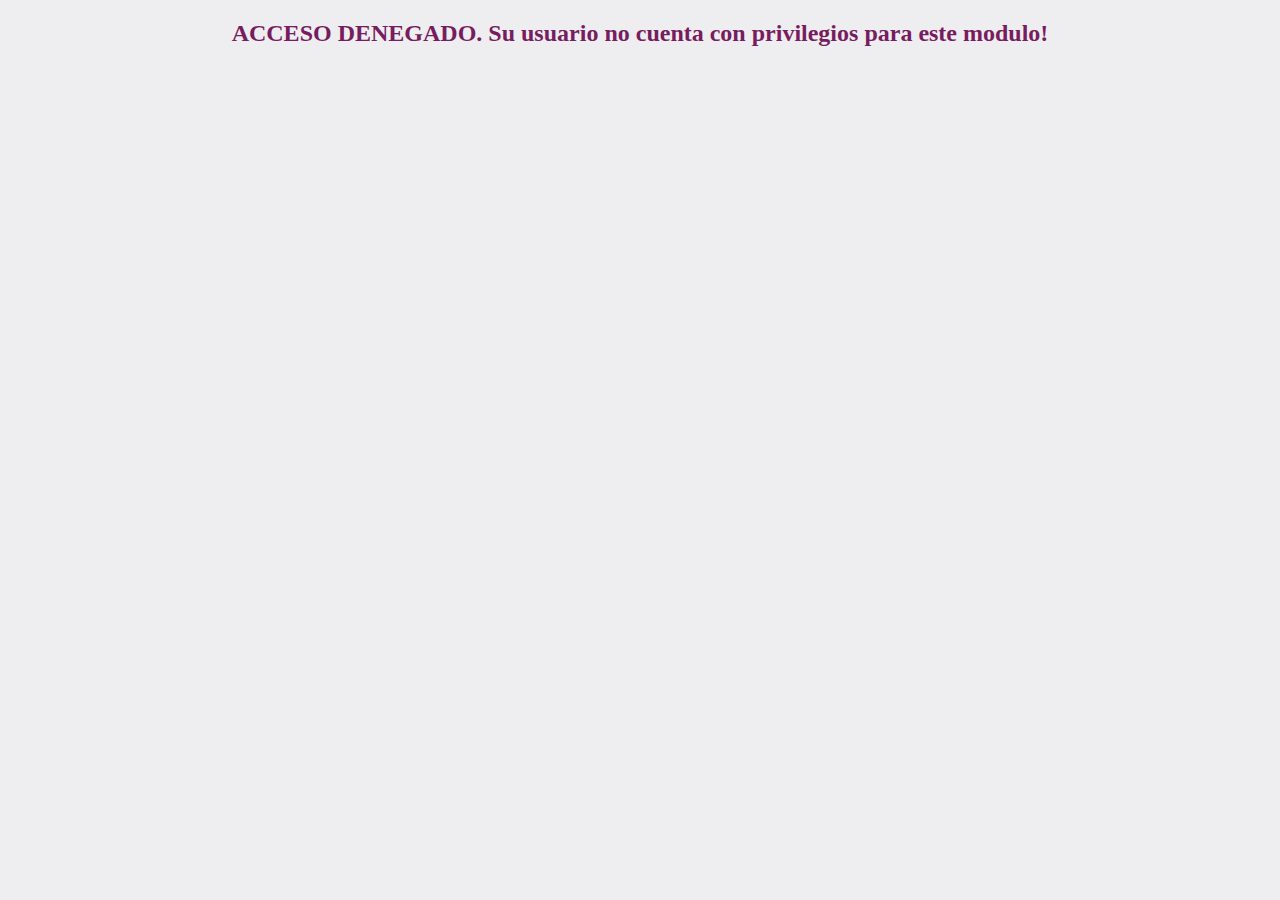
==== src/main/resources/templates/access-denied.html @ 870a792d "Initial commit" ====
<!DOCTYPE html>
<html xmlns="http://www.w3.org/1999/xhtml">


<body style="background-color:#EEEDEF">
<div>
<h2 align="center" style="color: #771D5F">ACCESO DENEGADO. Su usuario no cuenta con privilegios para este modulo!</h2>
</div>
</body>


</body>
</html>
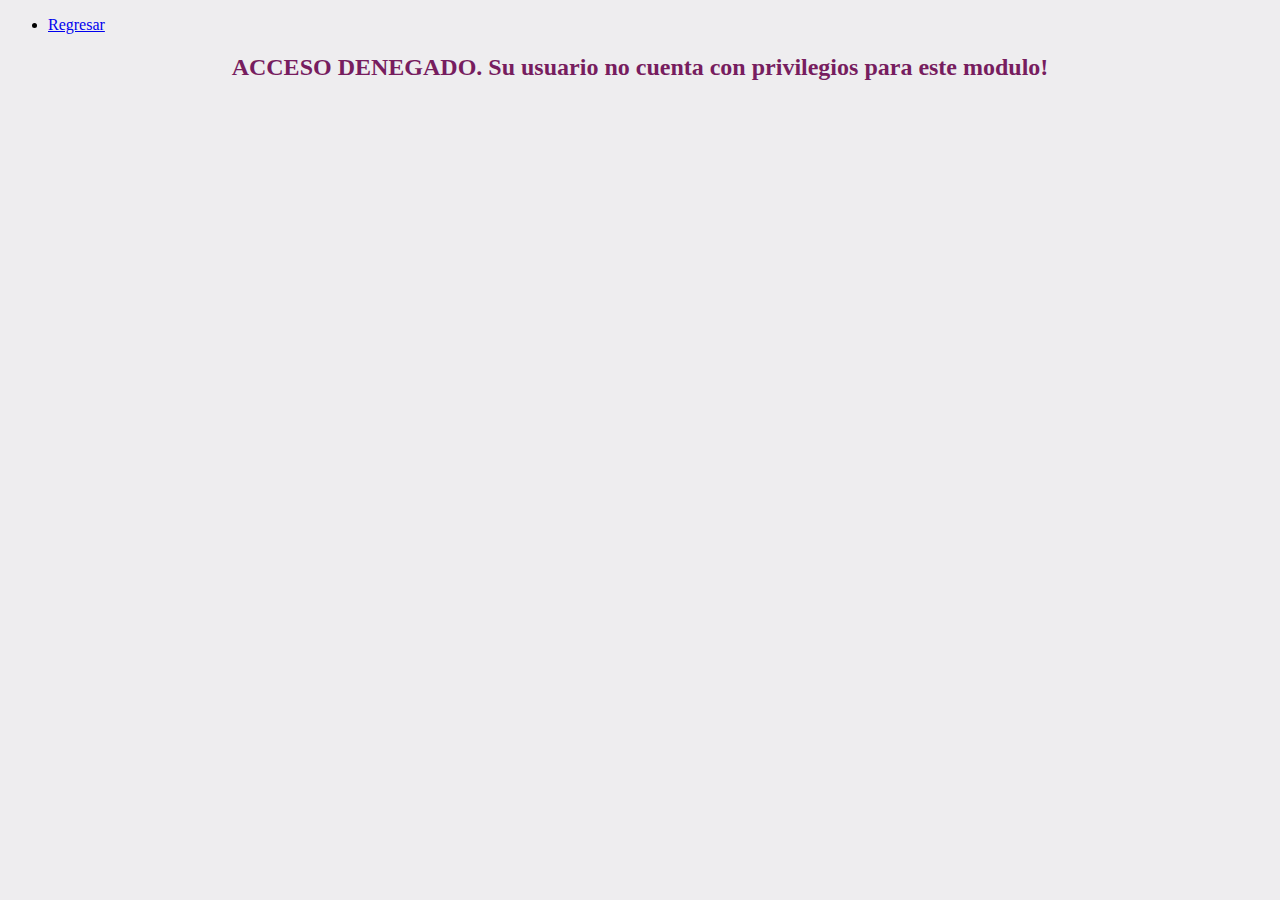
==== commit e39ecdb7: "OK FORM" ====
--- a/src/main/resources/templates/access-denied.html
+++ b/src/main/resources/templates/access-denied.html
@@ -3,6 +3,13 @@
 
 
 <body style="background-color:#EEEDEF">
+
+
+		            <ul>
+    					  <li><a href="/logout"><span class="glyphicon glyphicon-log-out"></span> Regresar </a></li>
+    				</ul>
+
+
 <div>
 <h2 align="center" style="color: #771D5F">ACCESO DENEGADO. Su usuario no cuenta con privilegios para este modulo!</h2>
 </div>
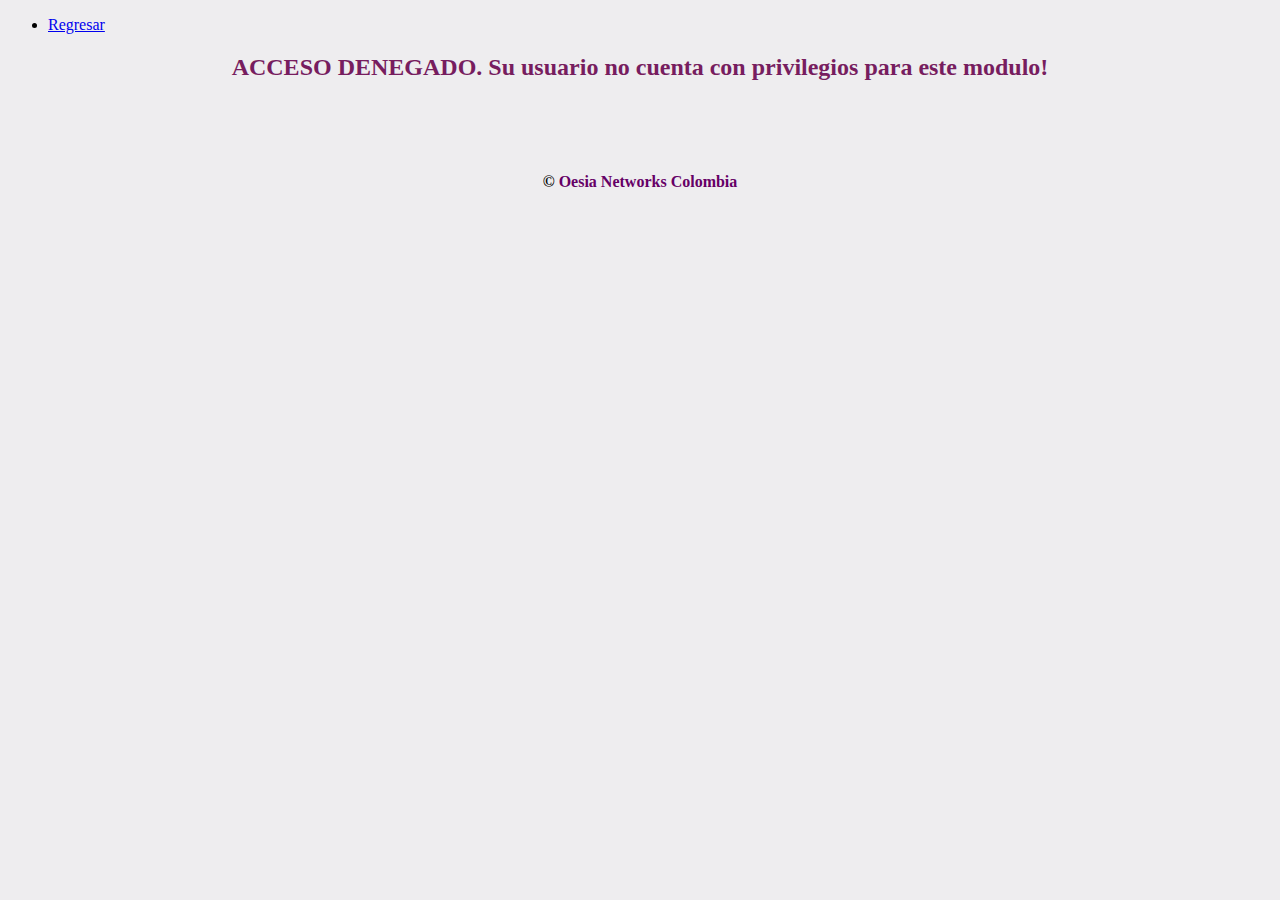
==== commit 67d7498c: "full" ====
--- a/src/main/resources/templates/access-denied.html
+++ b/src/main/resources/templates/access-denied.html
@@ -17,4 +17,14 @@
 
 
 </body>
+
+<div style="text-align: center">
+    <br></br>
+    <footer>
+    <br></br>
+        <strong>
+            © <a style="color:#660066">Oesia Networks Colombia</a> 
+        </strong>  
+    </footer>
+</div>
 </html>